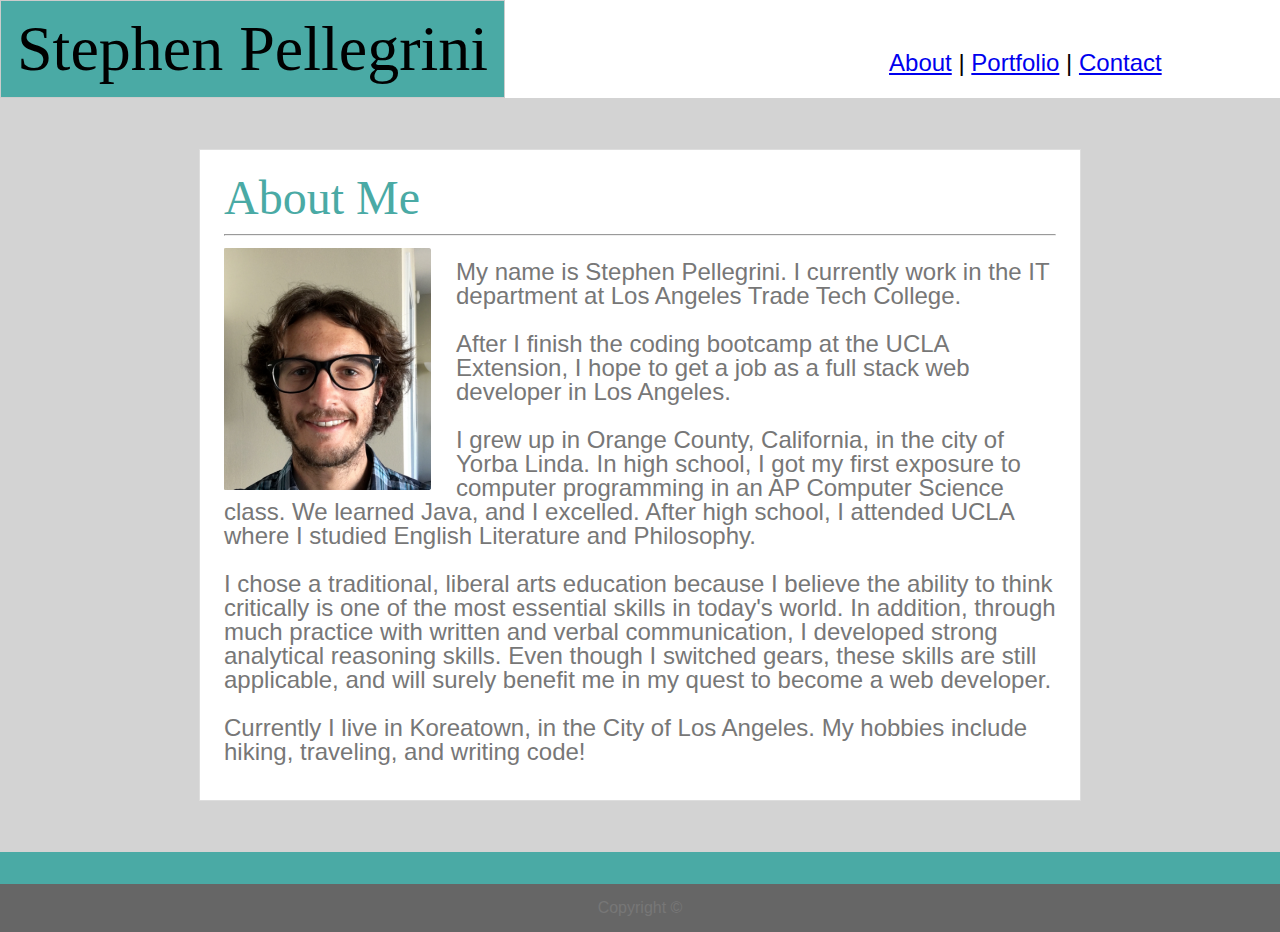
==== index.html @ d493bb82 "first commit" ====
<!DOCTYPE HTML>
<HTML lang="en-us">
<head>
    <meta charset="UTF-8">
    <title>Stephen Pellegrini V2</title>
    <link rel="stylesheet" href="assets/css/reset.css">
    <link rel="stylesheet" href="assets/css/index.css">
</head>

<body>
    <div class="header">
        <h1>Stephen Pellegrini</h1>
        <div class="navbar">
            <ul>
                <li><a href="#">About</a></li>
                <li>|</li>
                <li><a href="portfolio.html">Portfolio</a></li>
                <li>|</li>
                <li><a href="contact.html">Contact</a></li>
            </ul>
        </div>
    </div>
    <div class="main">
        <div class="content">
            <h2>About Me</h2>
            <hr>
            <img src="assets/images/headshot.png">
            <p>
            My name is Stephen Pellegrini. I currently work in the IT department at Los Angeles
            Trade Tech College.
            </p>
            <p>
            After I finish the coding bootcamp at the UCLA Extension, I hope to get a job
            as a full stack web developer in Los Angeles.
            </p>
            <p>
            I grew up in Orange County, California, in the city of Yorba Linda. In high school,
            I got my first exposure to computer programming in an AP Computer Science class. We
            learned Java, and I excelled. After high school, I attended UCLA where I studied 
            English Literature and Philosophy. 
            </p>
            <p>
            I chose a traditional, liberal arts education 
            because I believe the ability to think critically is one of the most essential skills
            in today's world.  In addition, through much practice with written and verbal communication,
            I developed strong analytical reasoning skills.  Even though I switched gears, these skills 
            are still applicable, and will surely benefit me in my quest to become a web developer.  
            </p>
            <p>
            Currently I live in Koreatown, in the City of Los Angeles.  My hobbies include hiking,
            traveling, and writing code!
            </p>
        </div>
    </div>
    <div class="footerColor"></div>
    <div class="footer">
        <p>Copyright &copy;</p>
    </div>
</body>
</HTML>
---- assets/css/index.css ----
.header {
    position: relative;
    background-color: white;
}
h1 {
    font-size: 4em;
    float: left;
    background-color: #4aaaa5;
    border: 1px solid #cccccc;
	font-family: 'Georgia', Times, Times New Roman, serif;
    text-align: center;
    padding: .25em;
}
.navbar {
    float: left;
    padding-left: 30%;
    padding-top: 4%;
    font-size: 1.5em;
    font-family: 'Arial', 'Helvetica Neue', Helvetica, sans-serif;
    position: relative;
}
.navbar ul {
    list-style: none;
}
.navbar li {
    display: inline;
}
.main {
    clear: both;
    width: 100%;
    background-color: lightgray;
    position: relative;
    padding-top: 4%;
    padding-bottom: 4%;
    
}
.content {
    font-size: 1.5em;
    background-color: white;
    position: relative;
    width: 65%;
    margin-left: auto;
    margin-right: auto;
    border: 1px solid #dddddd;
    padding: 1em;

}
h2 {
    font-size: 2em;
    font-family: 'Georgia', Times, Times New Roman, serif;
    color: #4aaaa5;
}
img {
    width: 25%;
    float: left;
    padding-right: 1em;
    
}
.content p {
    padding-top: .5em;
    padding-bottom: .5em;
}
hr {
	background-color: #777777;
}
p {
	color: #777777;
	font-family: 'Arial', 'Helvetica Neue', Helvetica, sans-serif;
}
.footerColor {
    background-color: #4aaaa5;
    padding: 1em;
}
.footer {
    text-align: center;
    background-color: #666666;
    padding: 1em;
}
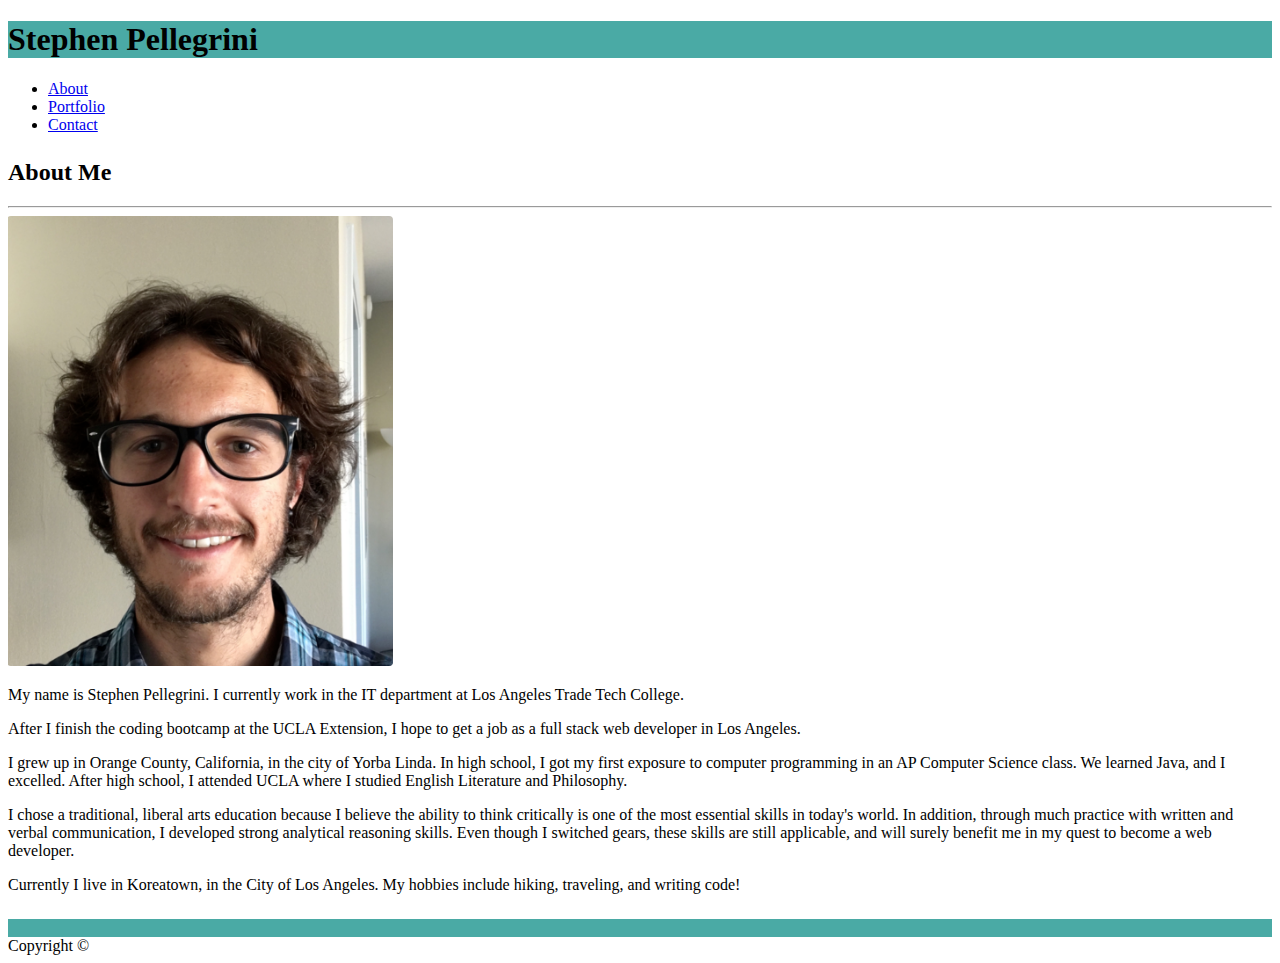
==== commit 6f343c79: "index.css and index.html" ====
--- a/index.html
+++ b/index.html
@@ -2,59 +2,80 @@
 <HTML lang="en-us">
 <head>
     <meta charset="UTF-8">
-    <title>Stephen Pellegrini V2</title>
-    <link rel="stylesheet" href="assets/css/reset.css">
+    <meta name="viewport" content="width=device-width, initial-scale=1, shrink-to-fit=no">
+    <title>Bootstrap Portfolio</title>
+
+    <link rel="stylesheet" href="https://stackpath.bootstrapcdn.com/bootstrap/4.1.1/css/bootstrap.min.css" integrity="sha384-WskhaSGFgHYWDcbwN70/dfYBj47jz9qbsMId/iRN3ewGhXQFZCSftd1LZCfmhktB" crossorigin="anonymous">
     <link rel="stylesheet" href="assets/css/index.css">
 </head>
 
 <body>
-    <div class="header">
-        <h1>Stephen Pellegrini</h1>
-        <div class="navbar">
-            <ul>
-                <li><a href="#">About</a></li>
-                <li>|</li>
-                <li><a href="portfolio.html">Portfolio</a></li>
-                <li>|</li>
-                <li><a href="contact.html">Contact</a></li>
-            </ul>
+    <div class="container">
+        <div class="row">
+            <div class="col-sm">
+            <h1>Stephen Pellegrini </h1>
+            </div>
+            <div class="col-sm">
+            
+            </div>
+            <div class="col-sm myNav">
+                <ul class="nav justify-content-end">
+                    <li class="nav-item">
+                        <a class="nav-link active" href="#">About</a>
+                    </li>
+                    <li class="nav-item">
+                        <a class="nav-link" href="portfolio.html">Portfolio</a>
+                    </li>
+                    <li class="nav-item">
+                        <a class="nav-link" href="contact.html">Contact</a>
+                    </li>
+                </ul>
+            </div>
+        </div>
+        <div class="row">
+            <div class="col-2"> </div>
+            <div class="col-8">
+                <h2>About Me</h2>
+                <hr>
+                <img src="assets/images/headshot.png" class="img-fluid float-left myPic">
+                <p>
+                My name is Stephen Pellegrini. I currently work in the IT department at Los Angeles
+                Trade Tech College.
+                </p>
+                <p>
+                After I finish the coding bootcamp at the UCLA Extension, I hope to get a job
+                as a full stack web developer in Los Angeles.
+                </p>
+                <p>
+                I grew up in Orange County, California, in the city of Yorba Linda. In high school,
+                I got my first exposure to computer programming in an AP Computer Science class. We
+                learned Java, and I excelled. After high school, I attended UCLA where I studied 
+                English Literature and Philosophy. 
+                </p>
+                <p>
+                I chose a traditional, liberal arts education 
+                because I believe the ability to think critically is one of the most essential skills
+                in today's world.  In addition, through much practice with written and verbal communication,
+                I developed strong analytical reasoning skills.  Even though I switched gears, these skills 
+                are still applicable, and will surely benefit me in my quest to become a web developer.  
+                </p>
+                <p>
+                Currently I live in Koreatown, in the City of Los Angeles.  My hobbies include hiking,
+                traveling, and writing code!
+                </p>
+            </div>
+            <div class="col-2"></div>
         </div>
     </div>
-    <div class="main">
-        <div class="content">
-            <h2>About Me</h2>
-            <hr>
-            <img src="assets/images/headshot.png">
-            <p>
-            My name is Stephen Pellegrini. I currently work in the IT department at Los Angeles
-            Trade Tech College.
-            </p>
-            <p>
-            After I finish the coding bootcamp at the UCLA Extension, I hope to get a job
-            as a full stack web developer in Los Angeles.
-            </p>
-            <p>
-            I grew up in Orange County, California, in the city of Yorba Linda. In high school,
-            I got my first exposure to computer programming in an AP Computer Science class. We
-            learned Java, and I excelled. After high school, I attended UCLA where I studied 
-            English Literature and Philosophy. 
-            </p>
-            <p>
-            I chose a traditional, liberal arts education 
-            because I believe the ability to think critically is one of the most essential skills
-            in today's world.  In addition, through much practice with written and verbal communication,
-            I developed strong analytical reasoning skills.  Even though I switched gears, these skills 
-            are still applicable, and will surely benefit me in my quest to become a web developer.  
-            </p>
-            <p>
-            Currently I live in Koreatown, in the City of Los Angeles.  My hobbies include hiking,
-            traveling, and writing code!
-            </p>
+    <div class="container">
+        
+    </div>
+    <footer class="footer">
+            <div class="row">
+                    <div class="col-12 footerColor"><br></div>
+                </div>
+        <div class="container">
+            <span class="text-muted">Copyright &copy;</span>
         </div>
-    </div>
-    <div class="footerColor"></div>
-    <div class="footer">
-        <p>Copyright &copy;</p>
-    </div>
-</body>
-</HTML>+    </footer>
+</body>--- a/assets/css/index.css
+++ b/assets/css/index.css
@@ -1,78 +1,17 @@
-.header {
-    position: relative;
-    background-color: white;
+.myPic {
+    margin-right: 1%;
+}
+.col-2 {
+    background-color: lightgray;
+}
+.col-8 {
+    margin-top: 2%;
+    margin-bottom: 2%;
 }
 h1 {
-    font-size: 4em;
-    float: left;
     background-color: #4aaaa5;
-    border: 1px solid #cccccc;
-	font-family: 'Georgia', Times, Times New Roman, serif;
-    text-align: center;
-    padding: .25em;
-}
-.navbar {
-    float: left;
-    padding-left: 30%;
-    padding-top: 4%;
-    font-size: 1.5em;
-    font-family: 'Arial', 'Helvetica Neue', Helvetica, sans-serif;
-    position: relative;
-}
-.navbar ul {
-    list-style: none;
-}
-.navbar li {
-    display: inline;
-}
-.main {
-    clear: both;
-    width: 100%;
-    background-color: lightgray;
-    position: relative;
-    padding-top: 4%;
-    padding-bottom: 4%;
-    
-}
-.content {
-    font-size: 1.5em;
-    background-color: white;
-    position: relative;
-    width: 65%;
-    margin-left: auto;
-    margin-right: auto;
-    border: 1px solid #dddddd;
-    padding: 1em;
-
-}
-h2 {
-    font-size: 2em;
-    font-family: 'Georgia', Times, Times New Roman, serif;
-    color: #4aaaa5;
-}
-img {
-    width: 25%;
-    float: left;
-    padding-right: 1em;
-    
-}
-.content p {
-    padding-top: .5em;
-    padding-bottom: .5em;
-}
-hr {
-	background-color: #777777;
-}
-p {
-	color: #777777;
-	font-family: 'Arial', 'Helvetica Neue', Helvetica, sans-serif;
 }
 .footerColor {
     background-color: #4aaaa5;
-    padding: 1em;
+
 }
-.footer {
-    text-align: center;
-    background-color: #666666;
-    padding: 1em;
-}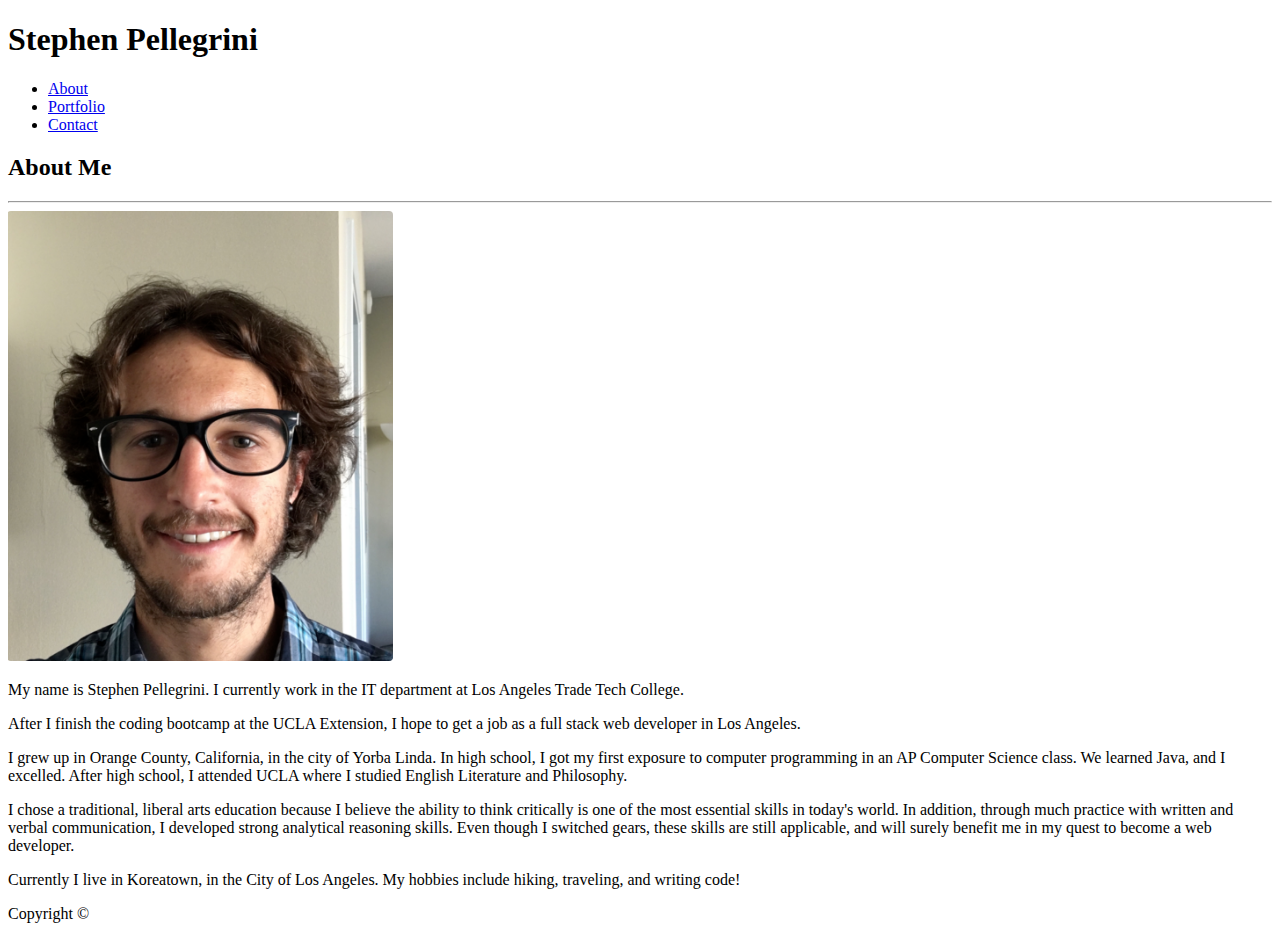
==== commit 089d8db1: "files consolidated" ====
--- a/index.html
+++ b/index.html
@@ -3,79 +3,101 @@
 <head>
     <meta charset="UTF-8">
     <meta name="viewport" content="width=device-width, initial-scale=1, shrink-to-fit=no">
-    <title>Bootstrap Portfolio</title>
+    <title>Bootstrap Portfolio V1.1</title>
 
     <link rel="stylesheet" href="https://stackpath.bootstrapcdn.com/bootstrap/4.1.1/css/bootstrap.min.css" integrity="sha384-WskhaSGFgHYWDcbwN70/dfYBj47jz9qbsMId/iRN3ewGhXQFZCSftd1LZCfmhktB" crossorigin="anonymous">
-    <link rel="stylesheet" href="assets/css/index.css">
+   <link rel="stylesheet" href="assets/css/index2.css">
 </head>
 
 <body>
-    <div class="container">
-        <div class="row">
-            <div class="col-sm">
-            <h1>Stephen Pellegrini </h1>
+    <div class="container-fluid">
+        <!--code for header-->
+        <div class="row header">
+            <div class="col-sm-6">
+                <div class="row">
+                    <div class="col-sm-3"></div>
+                    <div class="col-sm-9">
+                        <h1>Stephen Pellegrini</h1>
+                    </div>
+                </div>
+                
             </div>
-            <div class="col-sm">
-            
-            </div>
-            <div class="col-sm myNav">
-                <ul class="nav justify-content-end">
-                    <li class="nav-item">
-                        <a class="nav-link active" href="#">About</a>
-                    </li>
-                    <li class="nav-item">
-                        <a class="nav-link" href="portfolio.html">Portfolio</a>
-                    </li>
-                    <li class="nav-item">
-                        <a class="nav-link" href="contact.html">Contact</a>
-                    </li>
-                </ul>
+            <div class="col-sm-6">
+                <div class="row">
+                    <div class="col-sm-9">
+                        <ul class="nav justify-content-end">
+                            <li class="nav-item">
+                                <a class="nav-link active" href="#">About</a>
+                            </li>
+                            <li class="nav-item">
+                                <a class="nav-link" href="portfolio1.html">Portfolio</a>
+                            </li>
+                            <li class="nav-item">
+                                <a class="nav-link" href="contact1.html">Contact</a>
+                            </li>
+                        </ul>
+                    </div>
+                    <div class="col-sm-3"></div>
+                </div>   
             </div>
         </div>
+
+        <!--code for main content area-->
+        <div class="row topMargin">
+            <div class="col-sm-2"></div>
+            <div class="col-sm-7 main">
+                <div class="row">
+                    <div class="col-sm">
+                        <h2>About Me</h2>
+                        <hr>
+                    </div>
+                </div>
+                <div class="row">
+                    <div class="col-sm">
+                        <img src="assets/images/headshot.png" alt="Profile Picture">
+                        <p>
+                        My name is Stephen Pellegrini. I currently work in the IT department at Los Angeles
+                        Trade Tech College.
+                        </p>
+                        <p>
+                        After I finish the coding bootcamp at the UCLA Extension, I hope to get a job
+                        as a full stack web developer in Los Angeles.
+                        </p>
+                        <p>
+                        I grew up in Orange County, California, in the city of Yorba Linda. In high school,
+                        I got my first exposure to computer programming in an AP Computer Science class. We
+                        learned Java, and I excelled. After high school, I attended UCLA where I studied 
+                        English Literature and Philosophy. 
+                        </p>
+                        <p>
+                        I chose a traditional, liberal arts education 
+                        because I believe the ability to think critically is one of the most essential skills
+                        in today's world.  In addition, through much practice with written and verbal communication,
+                        I developed strong analytical reasoning skills.  Even though I switched gears, these skills 
+                        are still applicable, and will surely benefit me in my quest to become a web developer.  
+                        </p>
+                        <p>
+                        Currently I live in Koreatown, in the City of Los Angeles.  My hobbies include hiking,
+                        traveling, and writing code!
+                        </p>
+                    </div>
+                </div>  
+            </div>
+            <div class="col-sm-3"></div>
+        </div>
+        <!--code for the footer-->   
         <div class="row">
-            <div class="col-2"> </div>
-            <div class="col-8">
-                <h2>About Me</h2>
-                <hr>
-                <img src="assets/images/headshot.png" class="img-fluid float-left myPic">
-                <p>
-                My name is Stephen Pellegrini. I currently work in the IT department at Los Angeles
-                Trade Tech College.
-                </p>
-                <p>
-                After I finish the coding bootcamp at the UCLA Extension, I hope to get a job
-                as a full stack web developer in Los Angeles.
-                </p>
-                <p>
-                I grew up in Orange County, California, in the city of Yorba Linda. In high school,
-                I got my first exposure to computer programming in an AP Computer Science class. We
-                learned Java, and I excelled. After high school, I attended UCLA where I studied 
-                English Literature and Philosophy. 
-                </p>
-                <p>
-                I chose a traditional, liberal arts education 
-                because I believe the ability to think critically is one of the most essential skills
-                in today's world.  In addition, through much practice with written and verbal communication,
-                I developed strong analytical reasoning skills.  Even though I switched gears, these skills 
-                are still applicable, and will surely benefit me in my quest to become a web developer.  
-                </p>
-                <p>
-                Currently I live in Koreatown, in the City of Los Angeles.  My hobbies include hiking,
-                traveling, and writing code!
-                </p>
-            </div>
-            <div class="col-2"></div>
-        </div>
+            <div class="col-sm-12 myFooter">
+                <div class="row footerColor">
+                        <div class="col-sm-12"></div>
+                </div>
+                <div class="row">
+                    <div class="col-sm-12 text-center">
+                        <span class="text-muted">Copyright &copy;</span>
+                    </div>
+                </div> 
+            </div>            
+        </div>  
     </div>
-    <div class="container">
-        
-    </div>
-    <footer class="footer">
-            <div class="row">
-                    <div class="col-12 footerColor"><br></div>
-                </div>
-        <div class="container">
-            <span class="text-muted">Copyright &copy;</span>
-        </div>
-    </footer>
-</body>+</body>
+</HTML>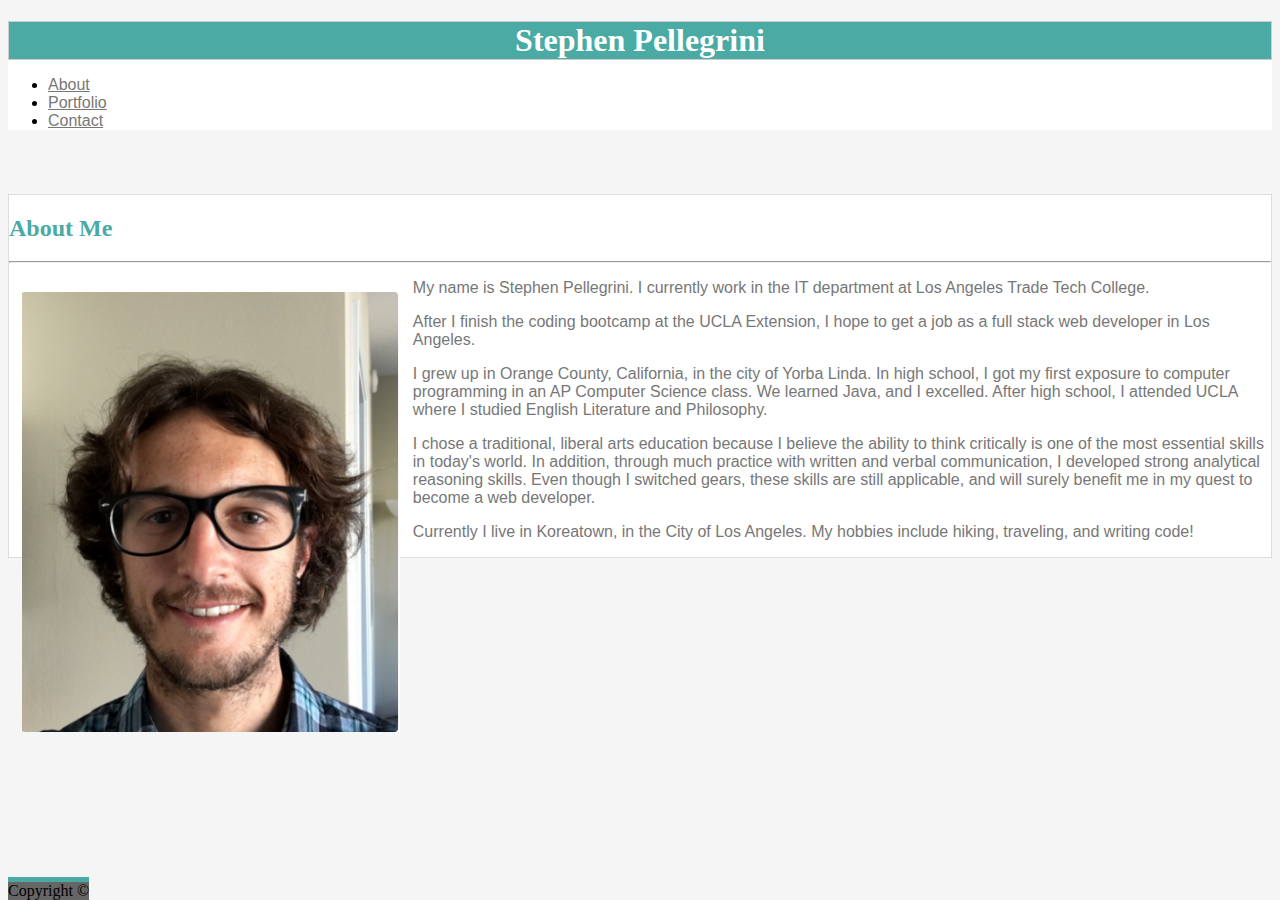
==== commit d5c97065: "fixed naming issues" ====
--- a/index.html
+++ b/index.html
@@ -6,7 +6,7 @@
     <title>Bootstrap Portfolio V1.1</title>
 
     <link rel="stylesheet" href="https://stackpath.bootstrapcdn.com/bootstrap/4.1.1/css/bootstrap.min.css" integrity="sha384-WskhaSGFgHYWDcbwN70/dfYBj47jz9qbsMId/iRN3ewGhXQFZCSftd1LZCfmhktB" crossorigin="anonymous">
-   <link rel="stylesheet" href="assets/css/index2.css">
+   <link rel="stylesheet" href="assets/css/index.css">
 </head>
 
 <body>
--- a/assets/css/index.css
+++ b/assets/css/index.css
@@ -0,0 +1,58 @@
+img {
+    float: left;
+    width: 30%;
+    padding: 1%;
+}
+body {
+    background-color: whitesmoke;
+}
+.header {
+    background-color: white;
+}
+.main {
+    background-color: white;
+    border-style: solid;
+    border-width: 1px;
+    border-color: #dddddd;
+}
+
+.footerColor {
+    background-color: #4aaaa4;
+    height: 5px;
+}
+h1 {
+    background-color: #4aaaa4;
+    color: white;
+    margin-bottom: 0;
+    text-align: center;
+    border-color: #cccccc;
+    border-style: solid;
+    border-width: 1px;
+    font-family: 'Georgia', Times, 'Times New Roman', serif;
+}
+.myFooter {
+    position: absolute;   
+    bottom: 0;
+    background-color: #666666;
+}
+.topMargin {
+    margin-top: 5%;
+}
+div ul li a{
+    color: #777777;
+    font-family: 'Arial', 'Helvetica Neue', Helvetica, sans-serif;
+}
+h2{
+    color: #4aaaa4;
+    font-family: 'Georgia', Times, 'Times New Roman', serif;
+}
+p {
+    color: #777777;
+    font-family: 'Arial', 'Helvetica Neue', Helvetica, sans-serif;
+}
+/*to get footer to displaay correctly on mobile*/
+@media screen and (max-width: 1200px) {
+    .myFooter {
+        position: relative;  
+    }
+} 